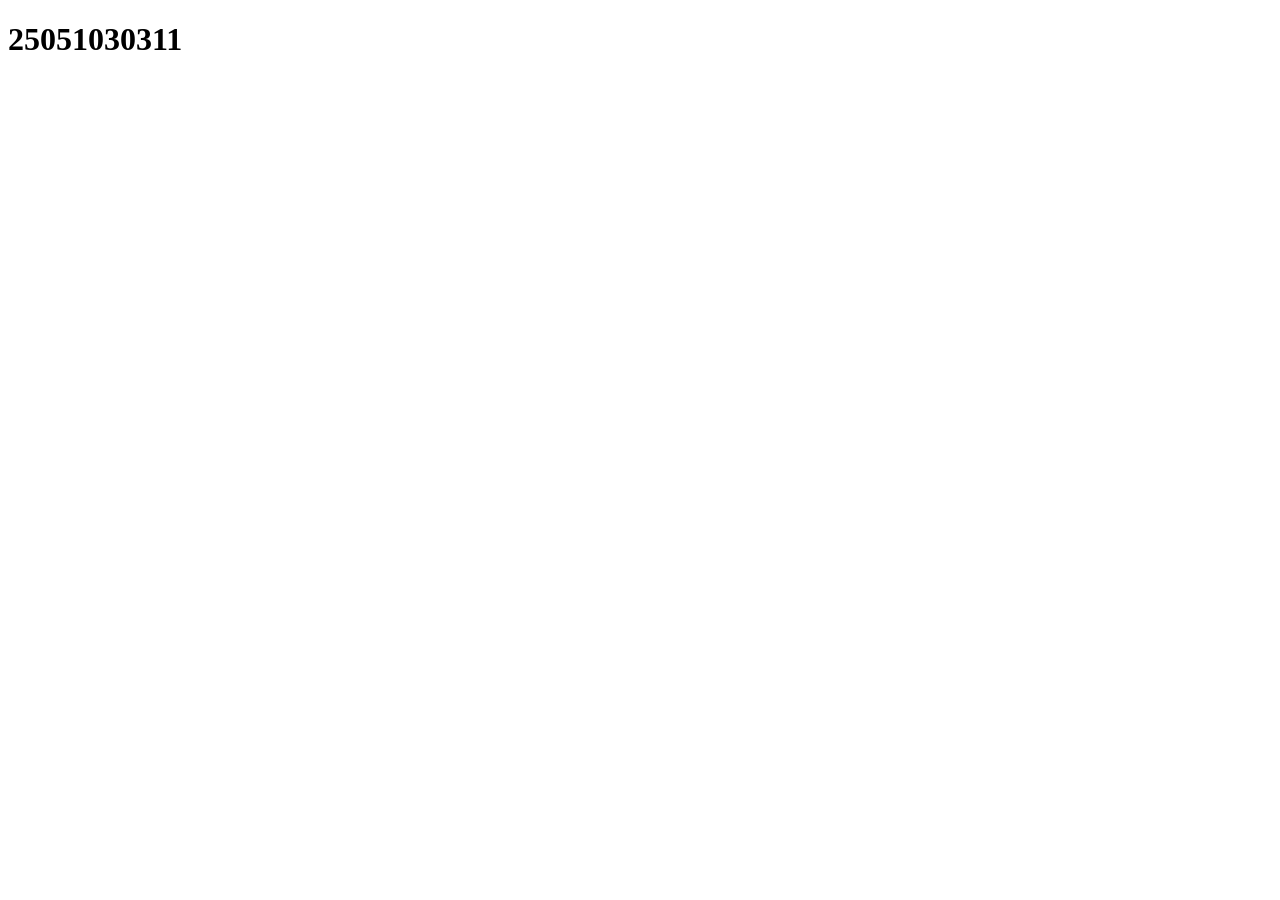
==== index.html @ 25333863 "test" ====
<!DOCTYPE html>
<html lang="en">
<head>
    <meta charset="UTF-8">
    <meta name="viewport" content="width=device-width, initial-scale=1.0">
    <title>Document</title>
    <h1>25051030311</h1>
</head>
<body>
    
</body>
</html>
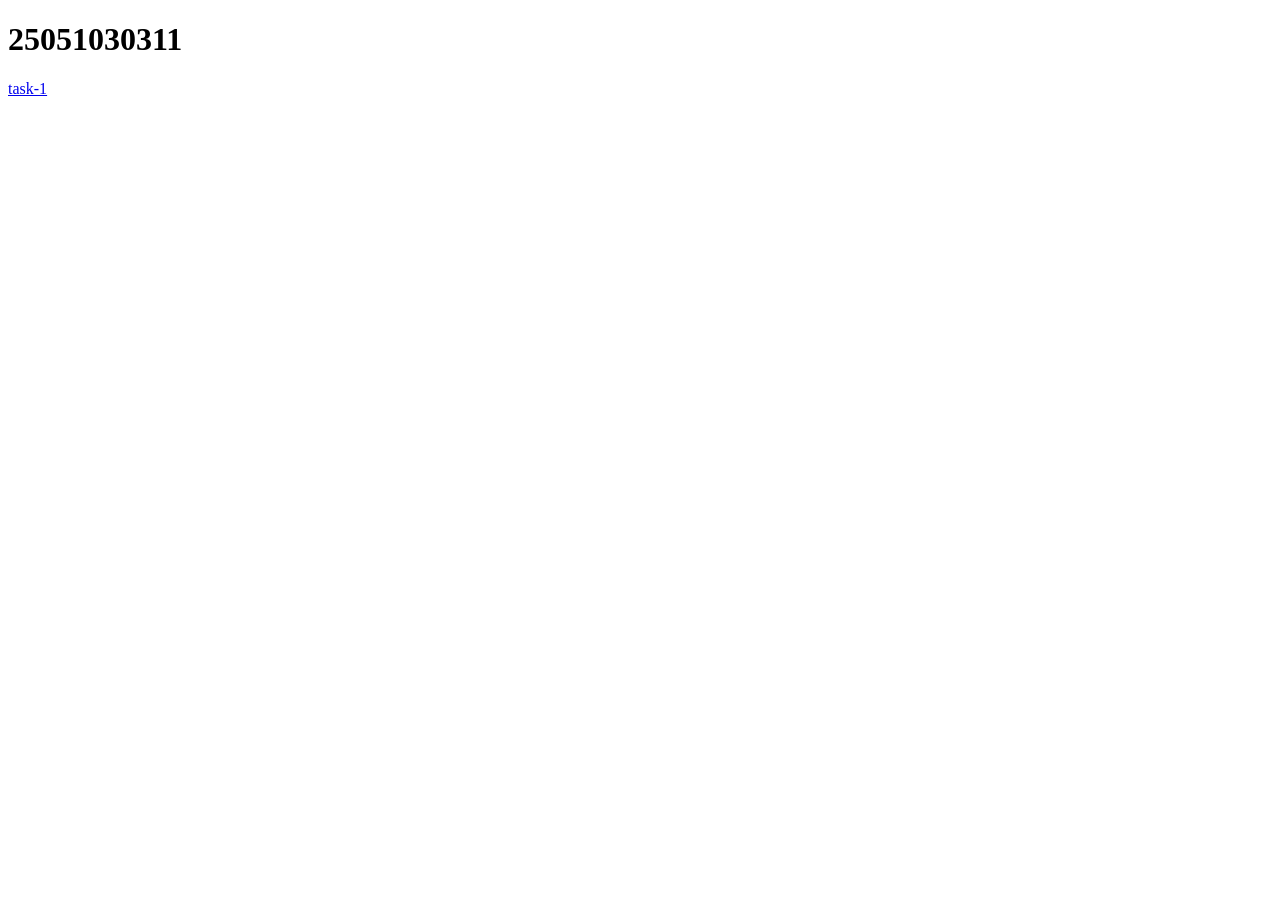
==== commit 80f432c8: "提交作业" ====
--- a/index.html
+++ b/index.html
@@ -5,6 +5,7 @@
     <meta name="viewport" content="width=device-width, initial-scale=1.0">
     <title>Document</title>
     <h1>25051030311</h1>
+    <a href="./task-1/task-1.html">task-1</a>
 </head>
 <body>
     
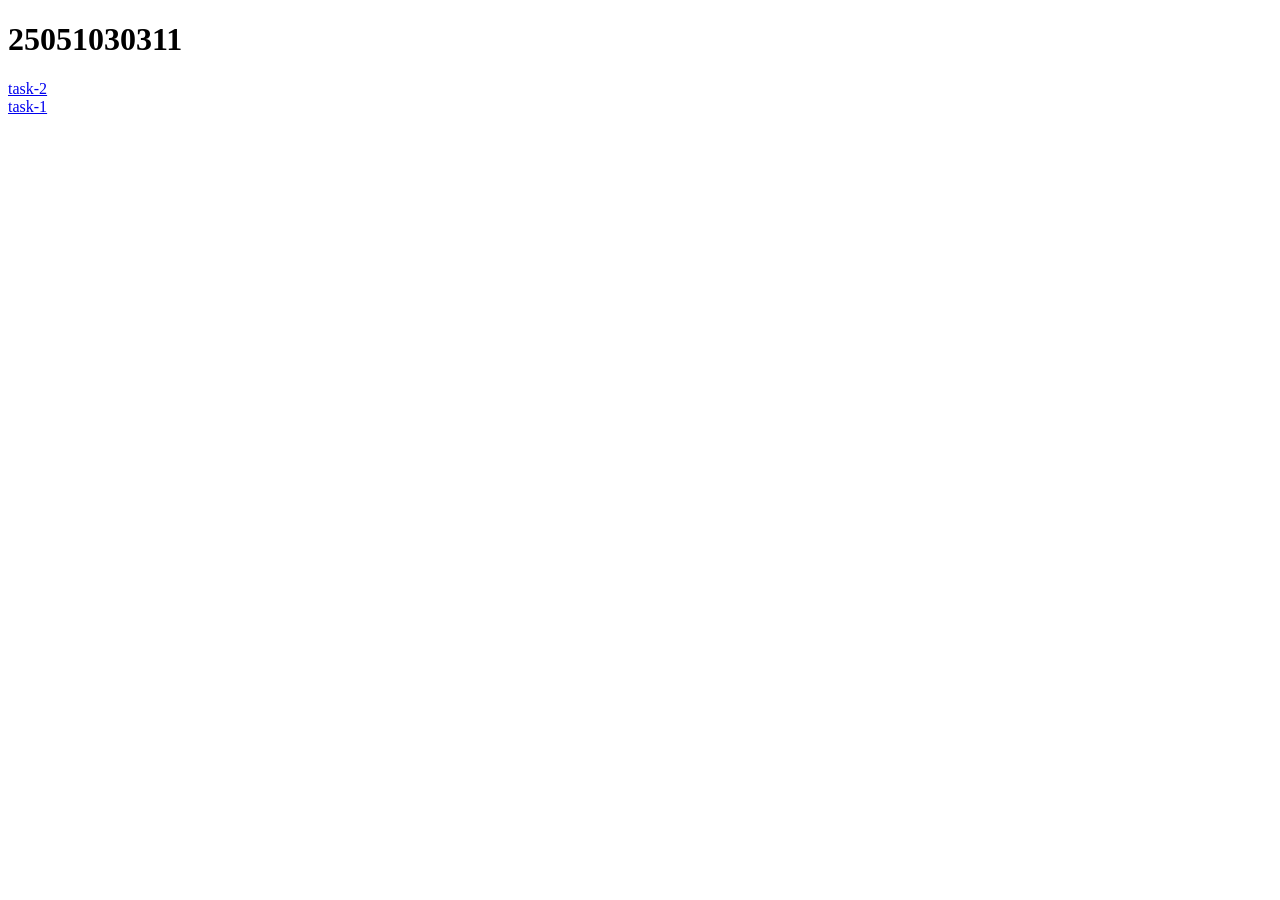
==== commit 4876319a: "提交作业" ====
--- a/index.html
+++ b/index.html
@@ -4,10 +4,12 @@
     <meta charset="UTF-8">
     <meta name="viewport" content="width=device-width, initial-scale=1.0">
     <title>Document</title>
-    <h1>25051030311</h1>
-    <a href="./task-1/task-1.html">task-1</a>
 </head>
 <body>
+    <h1>25051030311</h1>
+    <a href="./task-2/task-2.html">task-2</a>
+    <br>
+    <a href="./task-1/task-1.html">task-1</a>
     
 </body>
-</html>+</html>
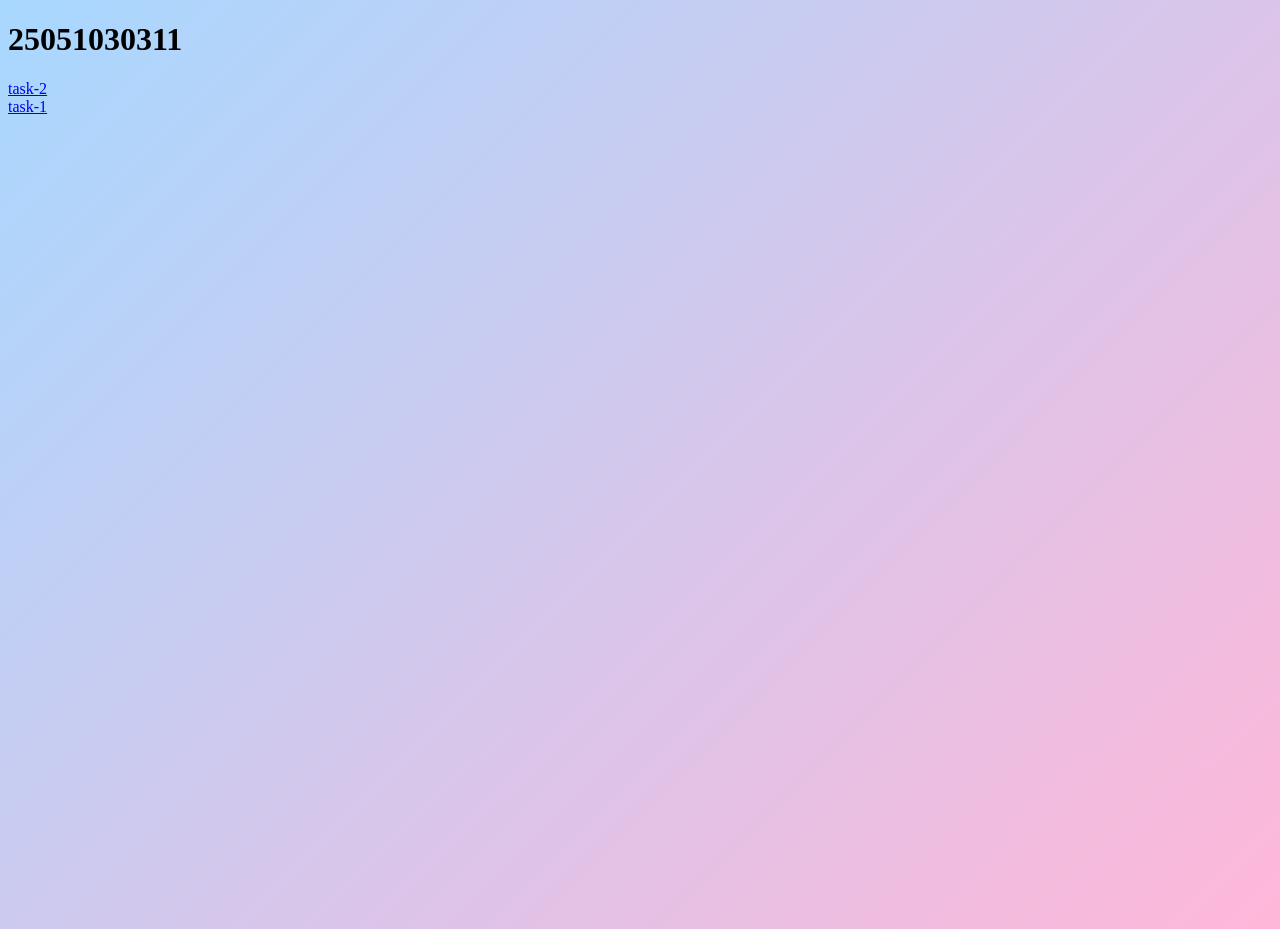
==== commit 59d54879: "提交作业" ====
--- a/index.html
+++ b/index.html
@@ -4,6 +4,7 @@
     <meta charset="UTF-8">
     <meta name="viewport" content="width=device-width, initial-scale=1.0">
     <title>Document</title>
+    <link rel="stylesheet" href="./home.css">
 </head>
 <body>
     <h1>25051030311</h1>
--- a/home.css
+++ b/home.css
@@ -0,0 +1,4 @@
+body {
+  min-height: 100vh;
+  background: linear-gradient(135deg, #a8d8ff, #ffb7d9);
+}
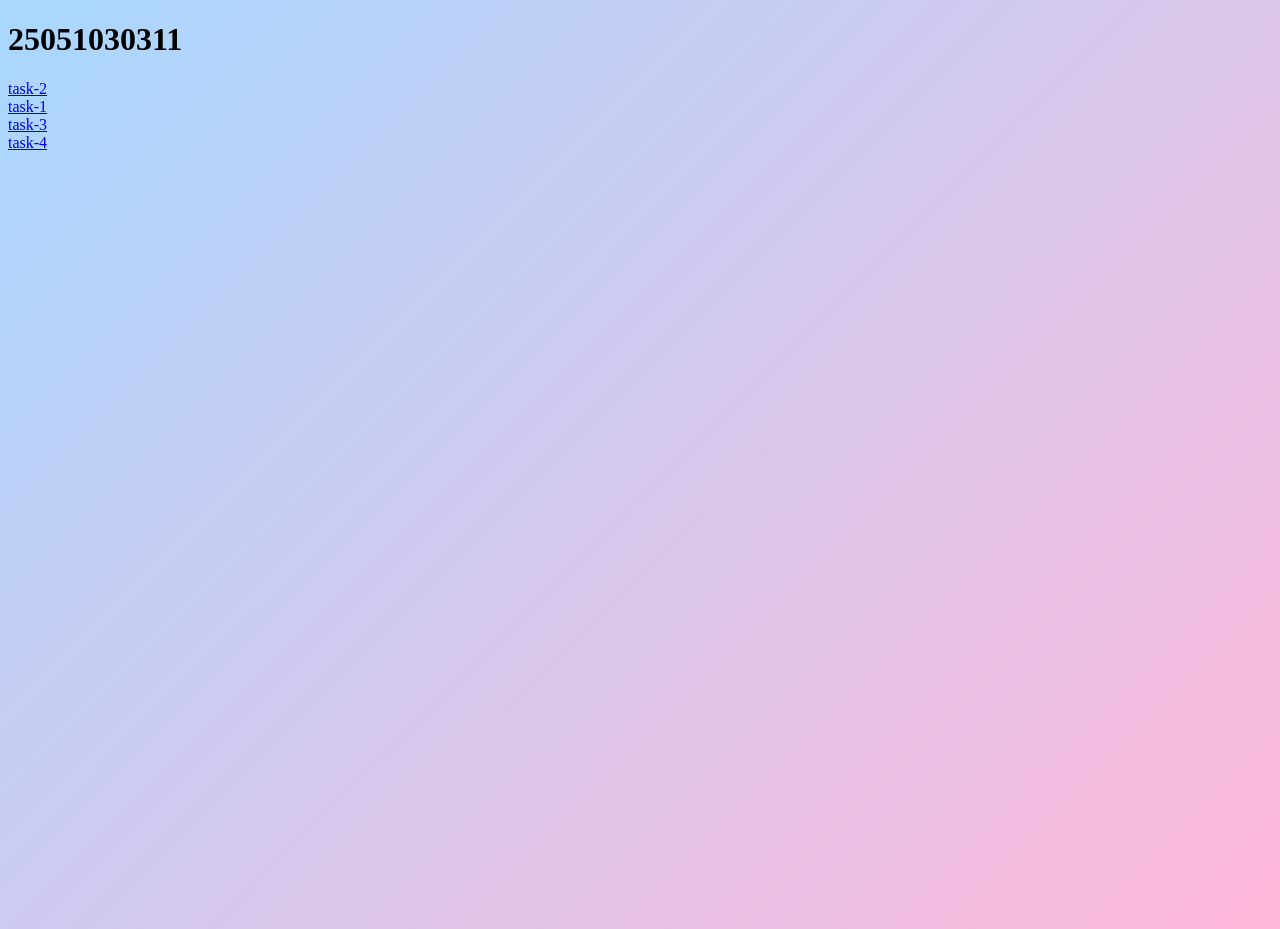
==== commit 762ab099: "提交作业" ====
--- a/index.html
+++ b/index.html
@@ -11,6 +11,9 @@
     <a href="./task-2/task-2.html">task-2</a>
     <br>
     <a href="./task-1/task-1.html">task-1</a>
-    
+    <br>
+    <a href="./task-3/task-3.html">task-3</a>
+    <br>
+    <a href="./task-4/task-4.html">task-4</a>
 </body>
 </html>
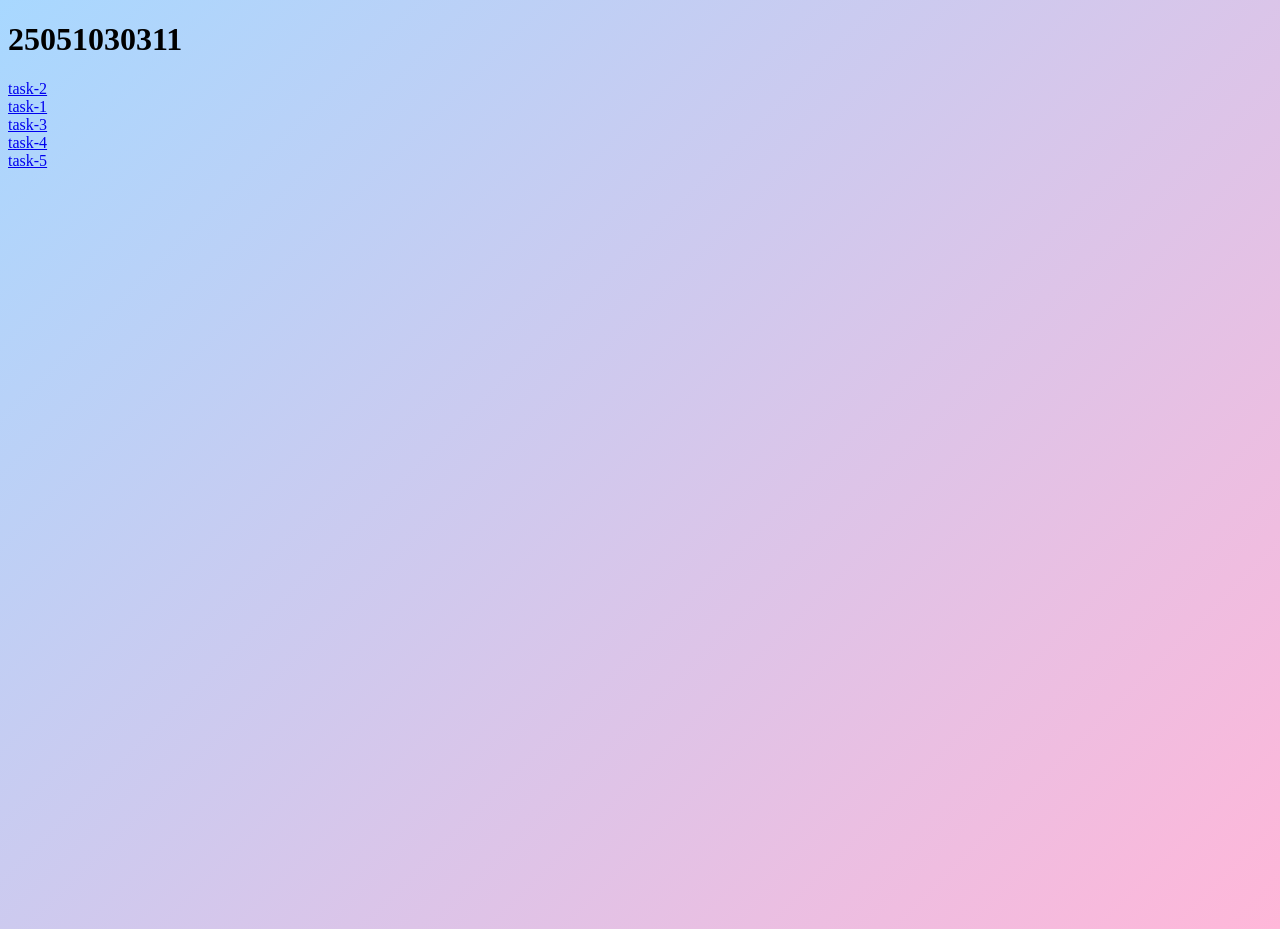
==== commit 1da91d31: "Add task-5" ====
--- a/index.html
+++ b/index.html
@@ -15,5 +15,7 @@
     <a href="./task-3/task-3.html">task-3</a>
     <br>
     <a href="./task-4/task-4.html">task-4</a>
+    <br>
+    <a href="./task-5/task-5.html">task-5</a>
 </body>
 </html>
